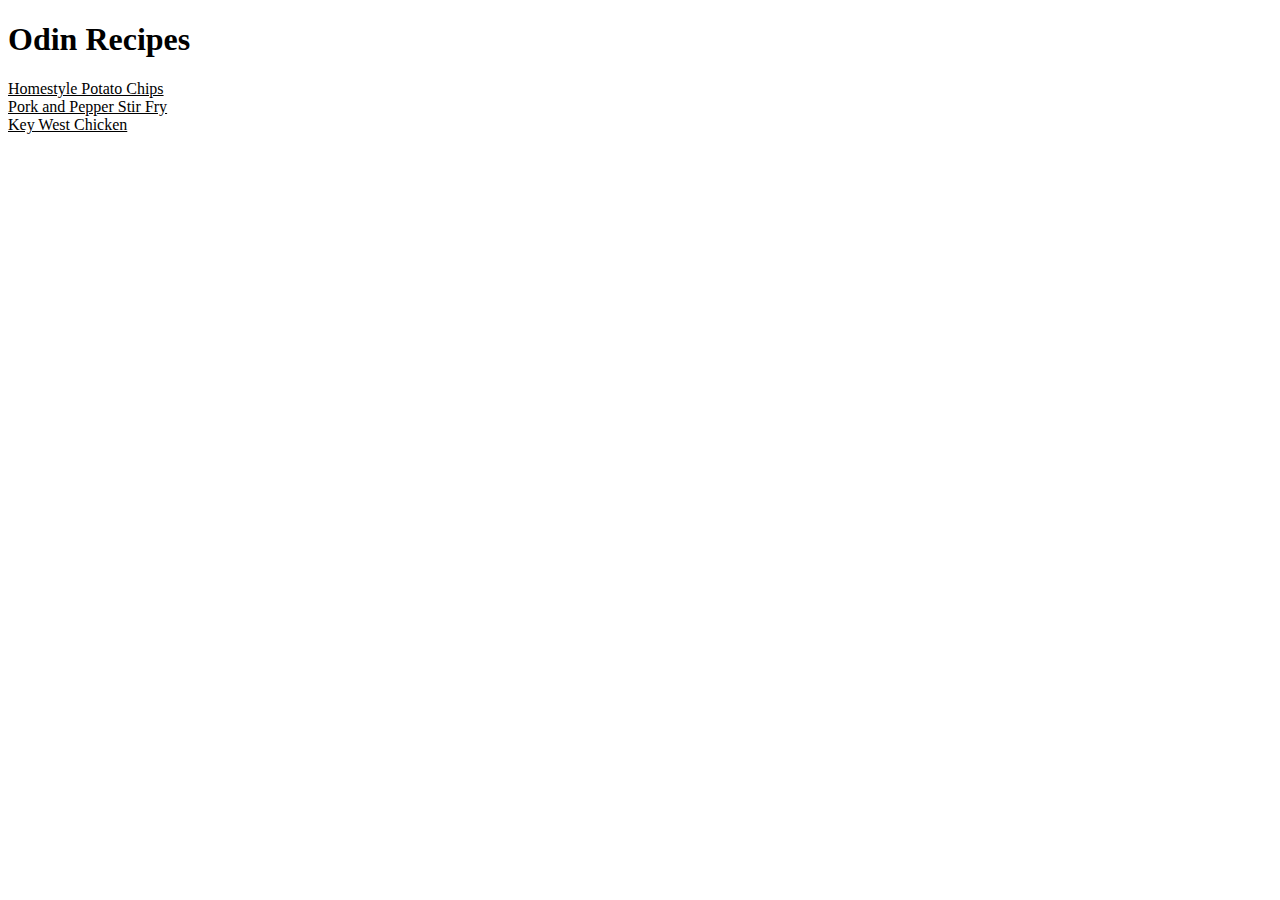
==== index.html @ 1c4823f5 "Edit index.html" ====
<!DOCTYPE html>
<html lang="en">
<head>
    <meta charset="UTF-8">
    <meta http-equiv="X-UA-Compatible" content="IE=edge">
    <meta name="viewport" content="width=device-width, initial-scale=1.0">
    <title>Odin Recipes</title>
</head>

<body>
    <h1>Odin Recipes</h1>
    <a href="recipes/potato-chips.html" style="color: #000000">Homestyle Potato Chips</a>
    <br>
    <a href="recipes/pork-and-pepper-stir-fry.html" style="color: #000000">Pork and Pepper Stir Fry</a>
    <br>
    <a href="recipes/key-west-chicken.html" style="color: #000000">Key West Chicken</a>
</body>
<body>
    
</body>
</html>
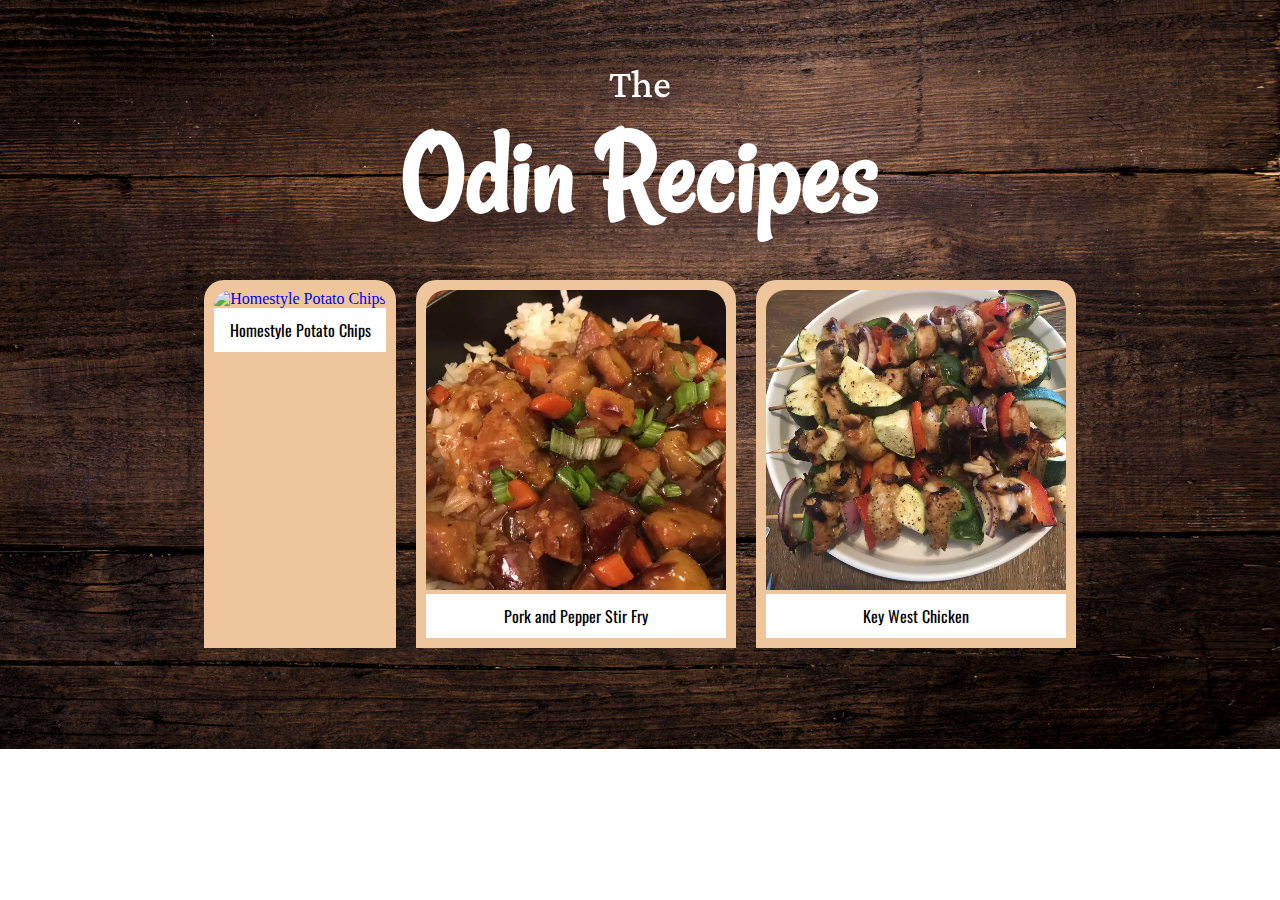
==== commit 6a7c8739: "Updates" ====
--- a/index.html
+++ b/index.html
@@ -5,15 +5,37 @@
     <meta http-equiv="X-UA-Compatible" content="IE=edge">
     <meta name="viewport" content="width=device-width, initial-scale=1.0">
     <title>Odin Recipes</title>
+    <link rel="icon" type="image/png" sizes="32x32" href="images/favicon-32x32.png">
+    <link rel="stylesheet" href="/css/style.css">
 </head>
 
 <body>
-    <h1>Odin Recipes</h1>
-    <a href="recipes/potato-chips.html" style="color: #000000">Homestyle Potato Chips</a>
-    <br>
-    <a href="recipes/pork-and-pepper-stir-fry.html" style="color: #000000">Pork and Pepper Stir Fry</a>
-    <br>
-    <a href="recipes/key-west-chicken.html" style="color: #000000">Key West Chicken</a>
+    <div class="main">
+        <div class="headings">
+            <span class="sub-title">The</span>
+            <h1 class="title">Odin Recipes</h1>
+        </div>
+        <div class="recipe-section">
+            <div class="recipe recipe-1">
+                <a href="recipes/potato-chips.html">
+                    <img class="recipe-img" src="images/homestyle-potato-chips.jpg" alt="Homestyle Potato Chips">
+                    <p class="recipe-title">Homestyle Potato Chips</p>
+                </a>
+            </div>
+            <div class="recipe recipe-2">
+                <a href="recipes/pork-and-pepper-stir-fry.html">
+                    <img class="recipe-img" src="images/pork-and-pepper-stir-fry.webp" alt="Pork and Pepper Stir Fry">
+                    <p class="recipe-title">Pork and Pepper Stir Fry</p>
+                </a>
+            </div>
+            <div class="recipe recipe-3">
+                <a href="recipes/key-west-chicken.html">
+                    <img class="recipe-img" src="images/key-west-chicken.webp" alt="Key West Chicken">
+                    <p class="recipe-title">Key West Chicken</p>
+                </a>
+            </div>
+        </div>
+    </div>
 </body>
 <body>
     
--- a/css/style.css
+++ b/css/style.css
@@ -0,0 +1,68 @@
+@import url('https://fonts.googleapis.com/css2?family=Lateef&family=Oswald:wght@400;600&family=Rancho&display=swap');
+
+* {
+    margin: 0;
+    padding: 0;
+}
+
+a {
+    text-decoration: none;
+}
+
+html, body {
+    background-image: url('../images/wood-bg-image.jpg');
+    background-position: center;
+    background-repeat: no-repeat;
+    background-size: cover;
+    height: auto;
+    text-align: center;
+}
+
+.main {
+    padding: 50px;
+}
+
+.headings {
+    color: #FFFFFF;
+}
+
+.title {
+    font-family: 'Rancho', cursive;
+    font-size: 120px;
+    line-height: .9;
+}
+
+.sub-title {
+    font-family: 'Lateef', cursive;
+    font-size: 50px;
+}
+
+.recipe-section {
+    display: flex;
+    justify-content: center;
+    flex-wrap: wrap;
+    gap: 20px;
+    margin-top: 50px;
+}
+
+.recipe {
+    background-color: #EFC69B;
+    padding: 10px;
+    border-top-left-radius: 20px;
+    border-top-right-radius: 20px;
+}
+
+.recipe-img {
+    width: 100%;
+    max-width: 300px;
+    border-top-left-radius: 20px;
+    border-top-right-radius: 20px;
+}
+
+.recipe-title {
+    background-color: #FFFFFF;
+    padding: 10px;
+    font-family: 'Oswald', sans-serif;
+    font-size: 16px;
+    color: #000000;
+}